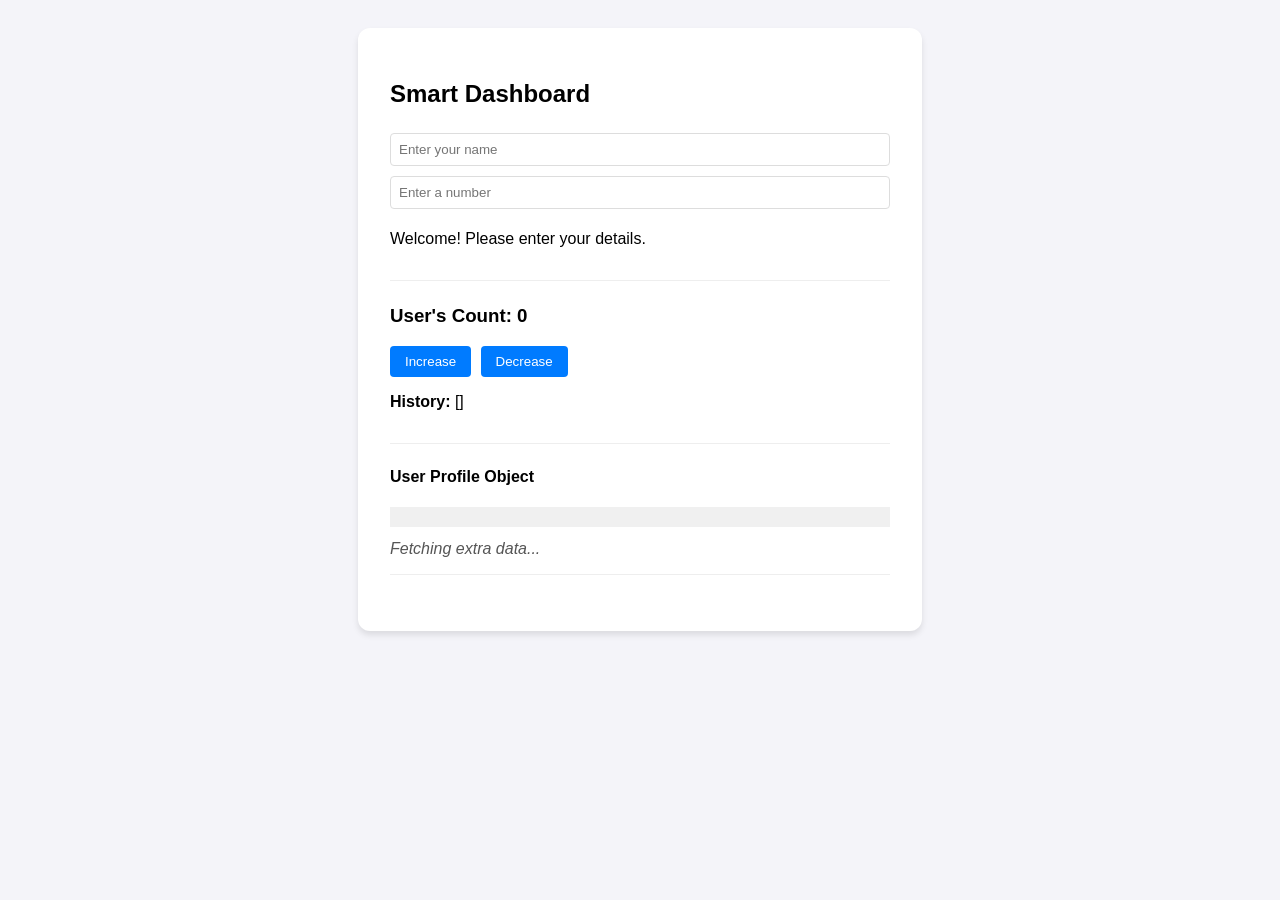
==== index3.html @ b8d7ac58 "push" ====
<!DOCTYPE html>
<html lang="en">

<head>
    <meta charset="UTF-8">
    <meta name="viewport" content="width=device-width, initial-scale=1.0">
    <title>Smart User Dashboard</title>
    <style>
        :root {
            --bg-color: #f4f4f9;
            --card-bg: #ffffff;
        }

        body {
            font-family: 'Segoe UI', sans-serif;
            background-color: var(--bg-color);
            transition: background 0.3s;
            display: flex;
            justify-content: center;
            padding: 20px;
        }

        .container {
            background: var(--card-bg);
            padding: 2rem;
            border-radius: 12px;
            box-shadow: 0 4px 6px rgba(0, 0, 0, 0.1);
            width: 100%;
            max-width: 500px;
        }

        .section {
            margin-bottom: 1.5rem;
            border-bottom: 1px solid #eee;
            padding-bottom: 1rem;
        }

        input {
            padding: 8px;
            margin: 5px 0;
            border: 1px solid #ddd;
            border-radius: 4px;
            width: calc(100% - 18px);
        }

        button {
            padding: 8px 15px;
            cursor: pointer;
            border: none;
            border-radius: 4px;
            background: #007bff;
            color: white;
            margin-right: 5px;
        }

        button:hover {
            background: #0056b3;
        }

        .history-list {
            font-size: 0.9rem;
            color: #666;
            max-height: 100px;
            overflow-y: auto;
        }

        .alert-bg {
            background-color: #ffeb3b !important;
        }

        /* High count warning */
    </style>
</head>

<body>

    <div class="container" id="main-app">
        <h2>Smart Dashboard</h2>

        <div class="section">
            <input type="text" id="userNameInput" placeholder="Enter your name">
            <input type="number" id="userNumInput" placeholder="Enter a number">
            <p id="welcomeMsg">Welcome! Please enter your details.</p>
        </div>

        <div class="section">
            <h3 id="counterDisplay">User's Count: 0</h3>
            <button onclick="updateCounter(1)">Increase</button>
            <button onclick="updateCounter(-1)">Decrease</button>
            <p><strong>History:</strong> <span id="historyDisplay">[]</span></p>
        </div>

        <div class="section" id="profileSection">
            <h4>User Profile Object</h4>
            <pre id="profileObjectDisplay" style="background: #f0f0f0; padding: 10px; font-size: 0.8rem;"></pre>
            <div id="apiInfo" style="font-style: italic; color: #555;">Fetching extra data...</div>
        </div>
    </div>

    <script>
        let userProfile = {
            name: "Guest",
            count: 0,
            history: []
        };


        const nameInput = document.getElementById('userNameInput');
        const numInput = document.getElementById('userNumInput');
        const welcomeMsg = document.getElementById('welcomeMsg');
        const counterDisplay = document.getElementById('counterDisplay');
        const historyDisplay = document.getElementById('historyDisplay');
        const profileDisplay = document.getElementById('profileObjectDisplay');

        [span_4](start_span)
        nameInput.addEventListener('input', updateUI);
        numInput.addEventListener('input', updateUI);

        function updateUI() {
            userProfile.name = nameInput.value || "Guest";
            const num = parseInt(numInput.value);

            [span_5](start_span)
            let parity = isNaN(num) ? "" : (num % 2 === 0 ? "(Even)" : "(Odd)");
            welcomeMsg.innerText = `Welcome, ${userProfile.name}! Your number ${num || 0} is ${parity}.`;

            refreshDisplay();
        }

        function updateCounter(val) {
            userProfile.count += val;
            userProfile.history.push(userProfile.count);[span_6](start_span)

            [span_7](start_span)
            if (userProfile.count > 10) {
                document.body.classList.add('alert-bg');
            } else {
                document.body.classList.remove('alert-bg');
            }

            refreshDisplay();
        }

        function refreshDisplay() {
            [span_8](start_span)[span_9](start_span)
            counterDisplay.innerText = `${userProfile.name}'s Count: ${userProfile.count}`;
            historyDisplay.innerText = JSON.stringify(userProfile.history);
            profileDisplay.innerText = JSON.stringify(userProfile, null, 2);
        }

        [span_10](start_span)
        async function fetchExtraData() {
            try {
                const response = await fetch('https://jsonplaceholder.typicode.com/users/1');
                const data = await response.json();
                document.getElementById('apiInfo').innerText =
                    `Verified Location: ${data.address.city} | Email: ${data.email}`;
            } catch (error) {
                document.getElementById('apiInfo').innerText = "Could not load API data.";
            }
        }


        fetchExtraData();
        refreshDisplay();
    </script>

</body>

</html>
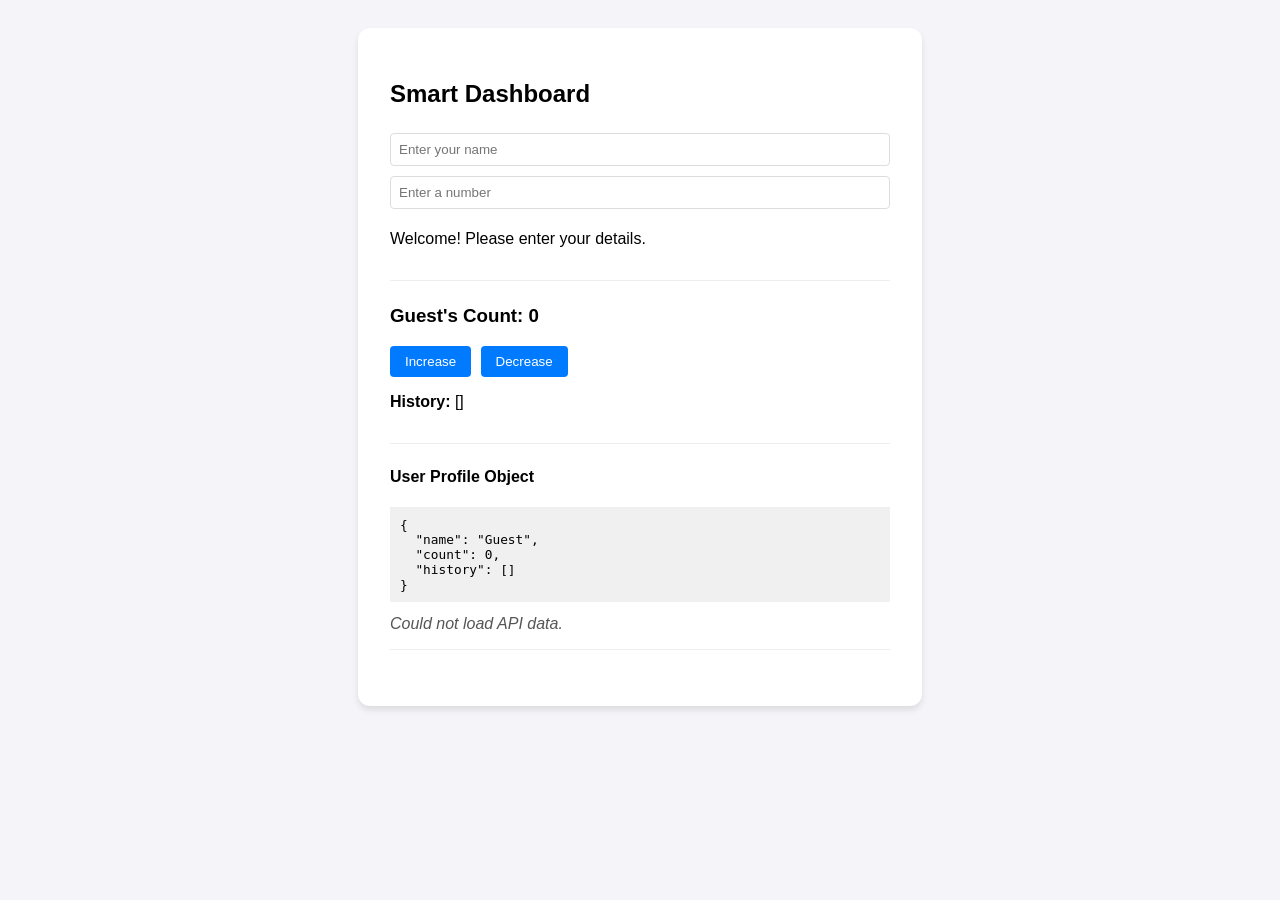
==== commit b2f2680b: "fixed bug" ====
--- a/index3.html
+++ b/index3.html
@@ -104,7 +104,6 @@
             history: []
         };
 
-
         const nameInput = document.getElementById('userNameInput');
         const numInput = document.getElementById('userNumInput');
         const welcomeMsg = document.getElementById('welcomeMsg');
@@ -112,7 +111,6 @@
         const historyDisplay = document.getElementById('historyDisplay');
         const profileDisplay = document.getElementById('profileObjectDisplay');
 
-        [span_4](start_span)
         nameInput.addEventListener('input', updateUI);
         numInput.addEventListener('input', updateUI);
 
@@ -120,7 +118,6 @@
             userProfile.name = nameInput.value || "Guest";
             const num = parseInt(numInput.value);
 
-            [span_5](start_span)
             let parity = isNaN(num) ? "" : (num % 2 === 0 ? "(Even)" : "(Odd)");
             welcomeMsg.innerText = `Welcome, ${userProfile.name}! Your number ${num || 0} is ${parity}.`;
 
@@ -129,9 +126,8 @@
 
         function updateCounter(val) {
             userProfile.count += val;
-            userProfile.history.push(userProfile.count);[span_6](start_span)
+            userProfile.history.push(userProfile.count);
 
-            [span_7](start_span)
             if (userProfile.count > 10) {
                 document.body.classList.add('alert-bg');
             } else {
@@ -142,13 +138,11 @@
         }
 
         function refreshDisplay() {
-            [span_8](start_span)[span_9](start_span)
             counterDisplay.innerText = `${userProfile.name}'s Count: ${userProfile.count}`;
             historyDisplay.innerText = JSON.stringify(userProfile.history);
             profileDisplay.innerText = JSON.stringify(userProfile, null, 2);
         }
 
-        [span_10](start_span)
         async function fetchExtraData() {
             try {
                 const response = await fetch('https://jsonplaceholder.typicode.com/users/1');
@@ -160,7 +154,6 @@
             }
         }
 
-
         fetchExtraData();
         refreshDisplay();
     </script>
